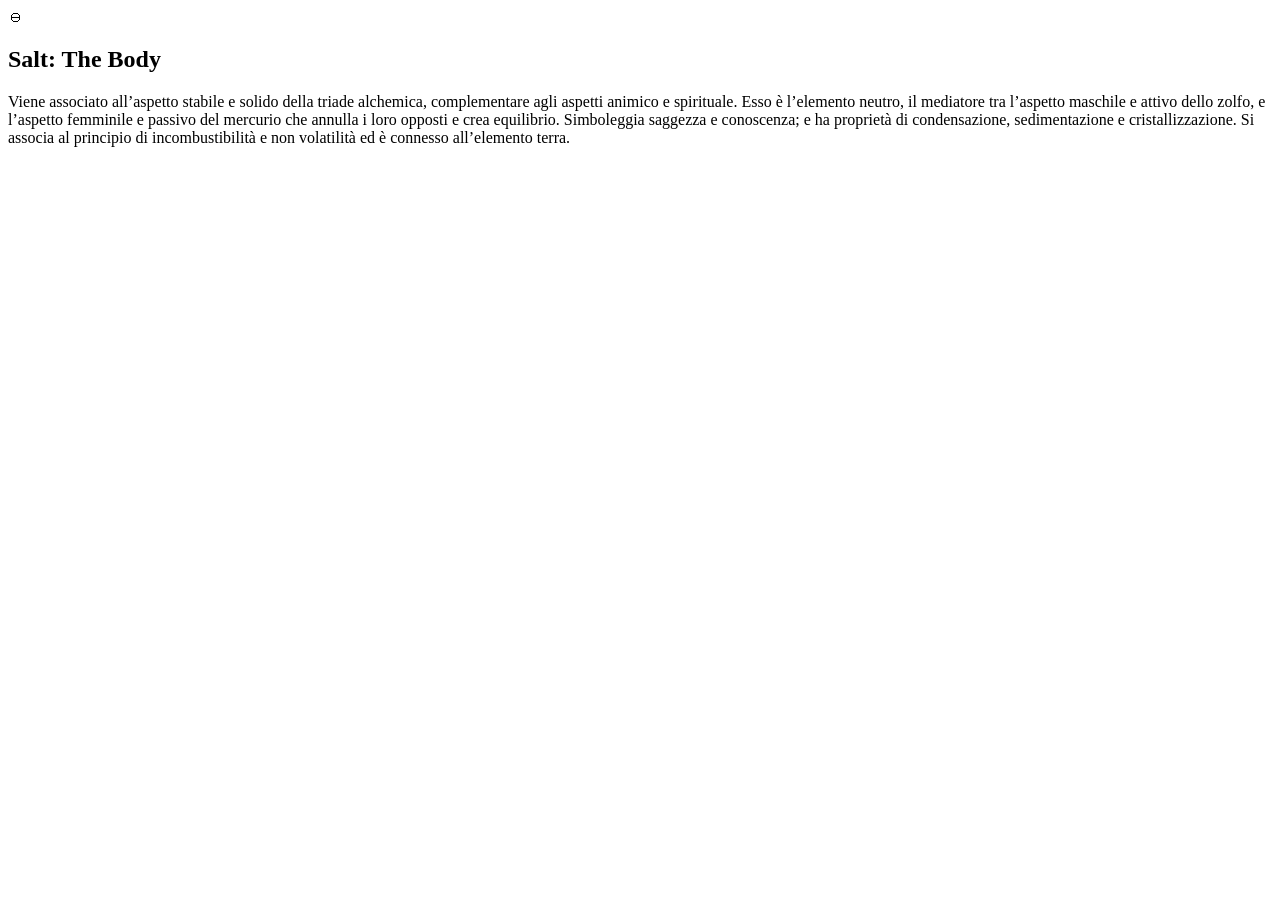
==== FedericoChiarelli3CiSitoWeb/salt.html @ 9a1bfe8c "Add files via upload" ====
<!DOCTYPE html>
<head>
    <meta name="viewport" content="width=device-width, initial-scale=1.0">

    <title>Salt - A.C.S.</title>

    <link rel="stylesheet" href="style.css">

    <!-- Google Font -->
    <link href="https://fonts.googleapis.com/css2?family=Cinzel:wght@400;700&family=Cormorant+Garamond:wght@300;400;600&display=swap" rel="stylesheet">
</head>
<body>

    <!-- SULFUR SECTION -->

    <section class="salt-p" id="hero">
	</div>
	<div class="page-symbol">
        🜔
	</div>
        <div class="overlay"></div>
        <div class="page-content">
            <h2>Salt: The Body</h2>
            <p>Viene associato all’aspetto stabile e solido della triade alchemica, complementare agli aspetti animico e spirituale.
Esso è l’elemento neutro, il mediatore tra l’aspetto maschile e attivo dello zolfo, e l’aspetto femminile e passivo del mercurio che annulla i loro opposti e crea equilibrio.
Simboleggia saggezza e conoscenza; e ha proprietà di condensazione, sedimentazione e cristallizzazione.
Si associa al principio di incombustibilità e non volatilità ed è connesso all’elemento terra.</p>
        </div>
    </section>
</body>
</html>
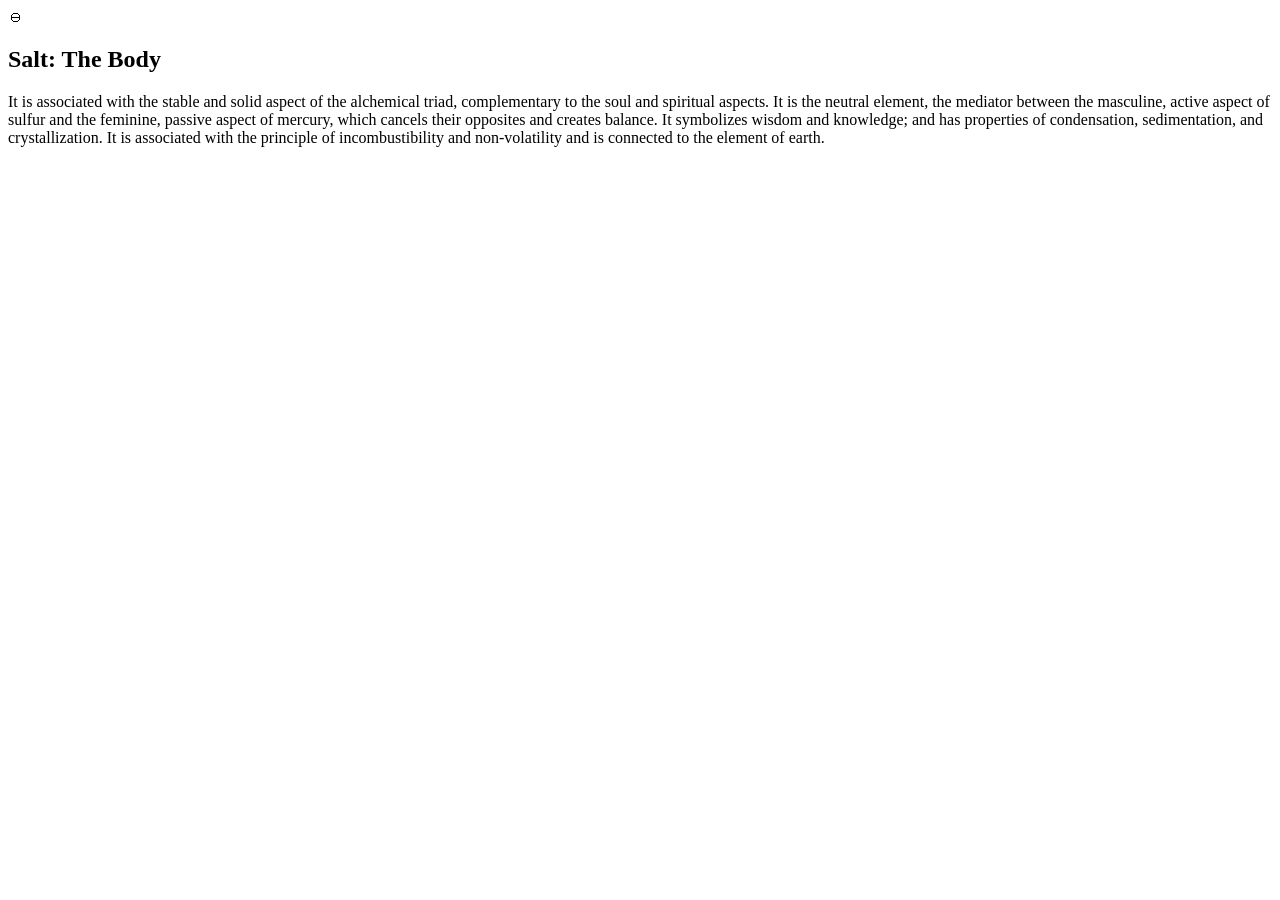
==== commit 38001c09: "Update salt.html" ====
--- a/FedericoChiarelli3CiSitoWeb/salt.html
+++ b/FedericoChiarelli3CiSitoWeb/salt.html
@@ -21,11 +21,11 @@
         <div class="overlay"></div>
         <div class="page-content">
             <h2>Salt: The Body</h2>
-            <p>Viene associato all’aspetto stabile e solido della triade alchemica, complementare agli aspetti animico e spirituale.
-Esso è l’elemento neutro, il mediatore tra l’aspetto maschile e attivo dello zolfo, e l’aspetto femminile e passivo del mercurio che annulla i loro opposti e crea equilibrio.
-Simboleggia saggezza e conoscenza; e ha proprietà di condensazione, sedimentazione e cristallizzazione.
-Si associa al principio di incombustibilità e non volatilità ed è connesso all’elemento terra.</p>
+            <p>It is associated with the stable and solid aspect of the alchemical triad, complementary to the soul and spiritual aspects.
+It is the neutral element, the mediator between the masculine, active aspect of sulfur and the feminine, passive aspect of mercury, which cancels their opposites and creates balance.
+It symbolizes wisdom and knowledge; and has properties of condensation, sedimentation, and crystallization.
+It is associated with the principle of incombustibility and non-volatility and is connected to the element of earth.</p>
         </div>
     </section>
 </body>
-</html>+</html>
